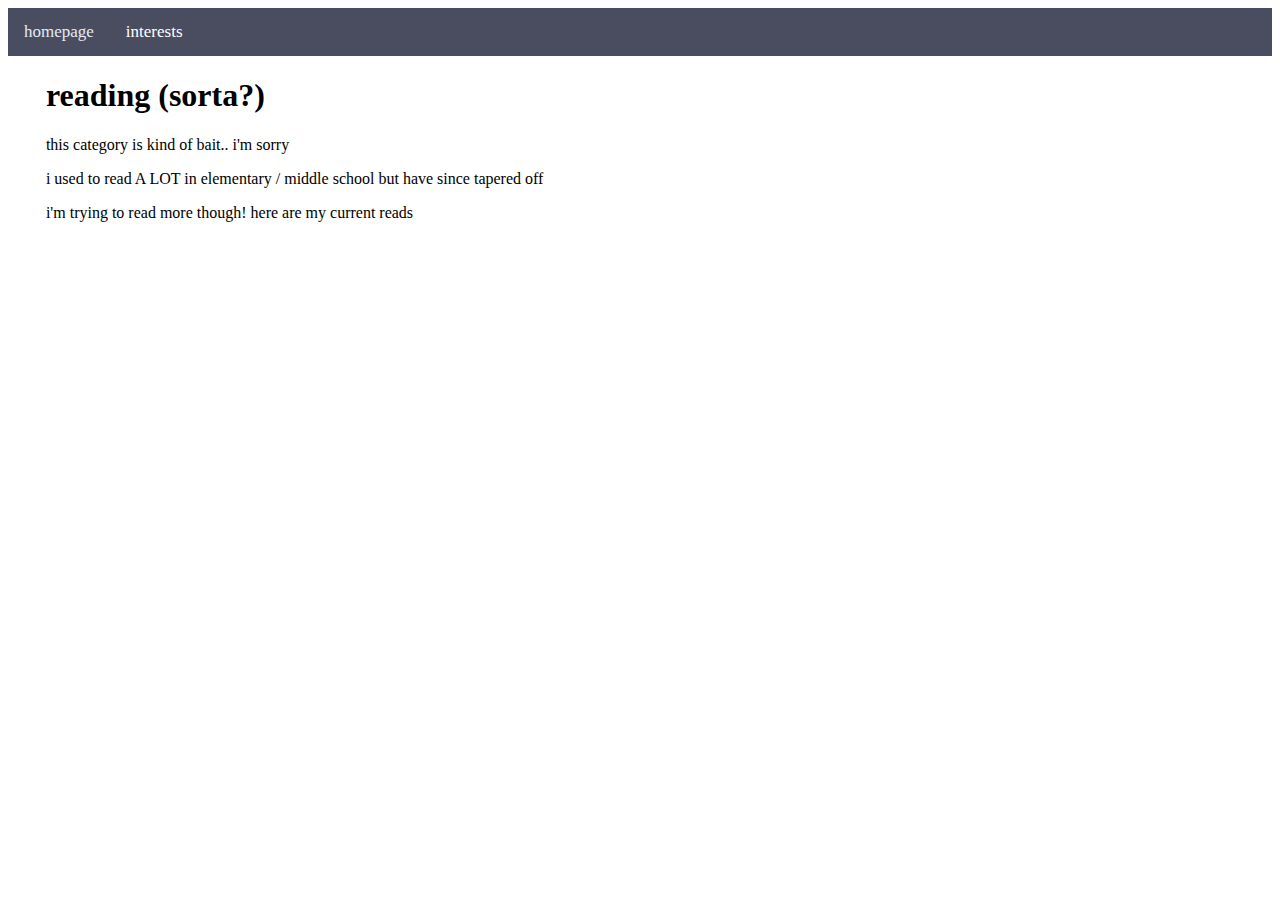
==== html/interests/reading.html @ d978487c "first commit" ====
<!DOCTYPE html>
<html>

<head>
  <meta charset="utf-8">
  <title></title>
  <!-- <meta name="author" content="emily">
  <meta name="description" content="">
  <meta name="viewport" content="width=device-width, initial-scale=1"> -->

  <link href="../../css/style.css" rel="stylesheet">
  <link rel="icon" href="../../imgs/miffy.png">
</head>

<body>
  <div class="navbar">
    <a href="../../index.html">homepage</a>
    <div class="dropdown">
      <button class="dropbtn">interests
      <i class="fa fa-caret-down"></i>
    </button>
    <div class="dropdown-content">
      <a class="active" href="./fitness.html">fitness</a>
    </div>
    </div>
    
  </div>
  <div class="left">
  <h1>reading (sorta?)</h1>
  <p>this category is kind of bait.. i'm sorry</p>
  <p>i used to read A LOT in elementary / middle school but have since tapered off</p>
  <p>i'm trying to read more though! here are my current reads</p>
  </div>
</body>

</html>
---- css/style.css ----
.navbar {
  background-color: #494D5F;
  overflow: hidden;
}

/* Style the links inside the navigation bar */
.navbar a {
  float: left;
  color: #E5EAF5;
  text-align: center;
  padding: 14px 16px;
  text-decoration: none;
  font-size: 17px;
}

/* Change the color of links on hover */
.navbar a:hover {
  background-color: #E5EAF5;
  color: black;
}

/* Add a color to the active/current link */
.navbar a.active {
  background-color: #8458B3;
  color: white;
}

/* The dropdown container */
.dropdown {
  float: left;
  overflow: hidden;
}

/* Dropdown button */
.dropdown .dropbtn {
  font-size: 17px;
  border: none;
  outline: none;
  color: white;
  padding: 14px 16px;
  background-color: inherit;
  font-family: inherit; /* Important for vertical align on mobile phones */
  margin: 0; /* Important for vertical align on mobile phones */
}

/* Add a red background color to navbar links on hover */
.navbar a:hover, .dropdown:hover .dropbtn {
  background-color: #D0BDF4;
}

/* Dropdown content (hidden by default) */
.dropdown-content {
  display: none;
  position: absolute;
  background-color: #f9f9f9;
  min-width: 160px;
  box-shadow: 0px 8px 16px 0px rgba(0,0,0,0.2);
  z-index: 1;
}

/* Links inside the dropdown */
.dropdown-content a {
  float: none;
  color: black;
  padding: 12px 16px;
  text-decoration: none;
  display: block;
  text-align: left;
}

/* Add a grey background color to dropdown links on hover */
.dropdown-content a:hover {
  background-color: #ddd;
}

/* Show the dropdown menu on hover */
.dropdown:hover .dropdown-content {
  display: block;
}

.typed-out{
  overflow: hidden;
  white-space: nowrap;
  width: 0;
  animation: typing 2.5s forwards;
}

.container {
  display: flex;
  padding-left: 3%;
}

.left{
  padding-left: 3%;
}

.stat{
  width: 33%;
  position: relative;
}

@keyframes typing {
  from { width: 0 }
  to { width: 100% }
}

.profile {
  height:auto;
  width:auto;
  max-width:300px;
  max-height:300px;
}

#picture {
  background-image: url('../imgs/pfp.jpg');
  width: 300px;
  height: 300px;
  background-size: cover;
  background-position: center;
  border-radius: 50%; /*Makes the div circular*/
  max-width: 300px;
  max-height: 300px;
  clip-path: circle(75x at 50% 50%);
}

#picture:hover {
  background-image: url('../imgs/coder.jpg');
  background-size: cover;
  background-position: center;
  border-radius: 50%; /* Keeps the hover image circular */
}

.gympic {
  background-size: cover;
  background-position: center;
  clip-path: circle();
  max-width: 300px;
  max-height: 300px;
}

.info{
  margin-top: auto;
  margin-left: 10%;
}
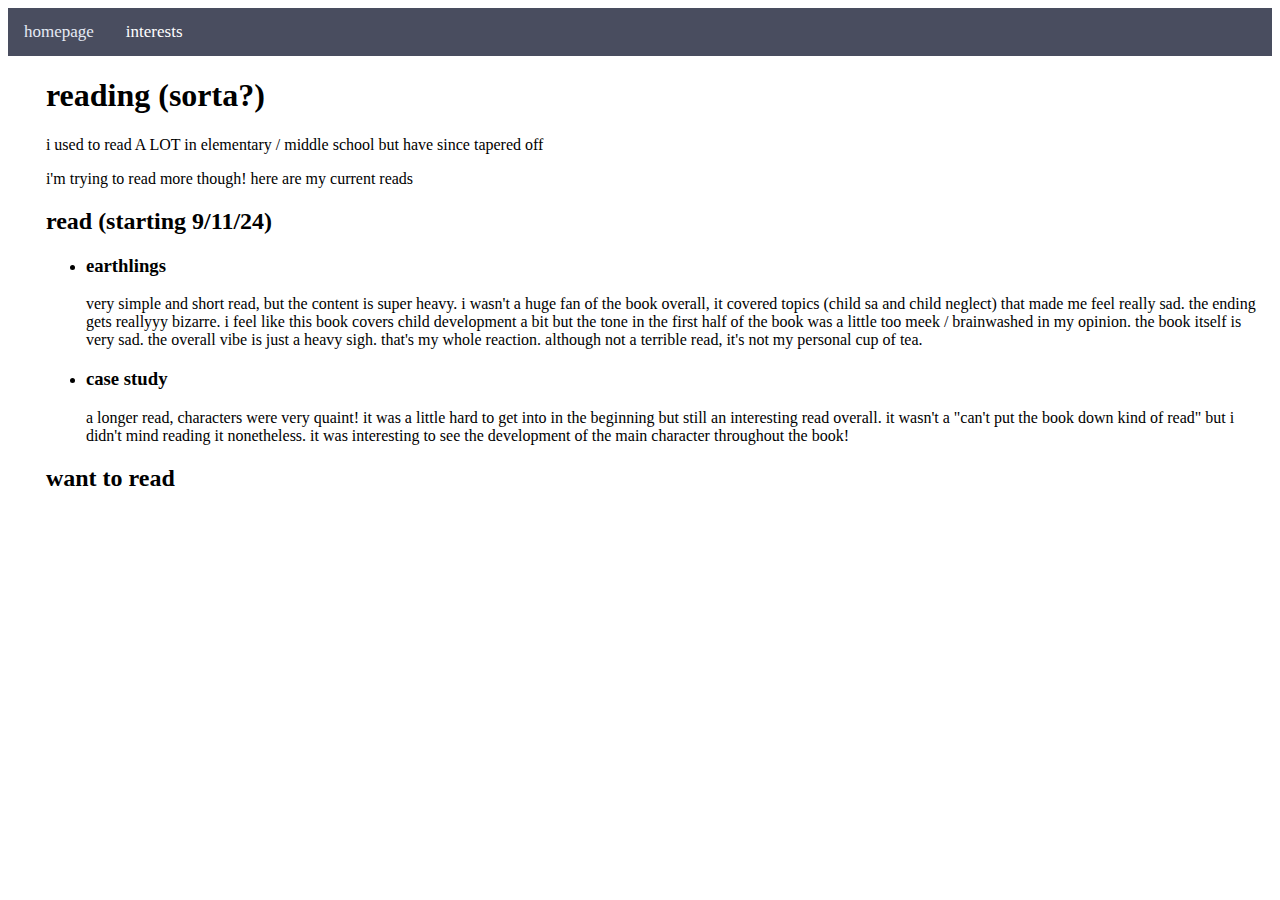
==== commit 54da53ab: "add new book" ====
--- a/html/interests/reading.html
+++ b/html/interests/reading.html
@@ -27,9 +27,30 @@
   </div>
   <div class="left">
   <h1>reading (sorta?)</h1>
-  <p>this category is kind of bait.. i'm sorry</p>
   <p>i used to read A LOT in elementary / middle school but have since tapered off</p>
   <p>i'm trying to read more though! here are my current reads</p>
+    <div>
+    <h2>read (starting 9/11/24)</h2>
+    <ul>
+      <li>
+        <h3>earthlings</h3>
+        <p>very simple and short read, but the content is super heavy. i wasn't a huge fan of the book overall, it covered topics (child sa and child neglect) that made me feel really sad.
+          the ending gets reallyyy bizarre. i feel like this book covers child development a bit but the tone in the first half of the book was a little too meek / brainwashed in my opinion.
+          the book itself is very sad. the overall vibe is just a heavy sigh. that's my whole reaction. although not a terrible read, it's not my personal cup of tea.
+        </p>
+      </li>
+      <li>
+        <h3>case study</h3>
+        <p>a longer read, characters were very quaint! it was a little hard to get into in the beginning but still an interesting read overall. it wasn't a "can't put the book down kind of read" but i didn't mind reading it nonetheless.
+          it was interesting to see the development of the main character throughout the book!
+        </p>
+      </li>
+    </ul>
+  </div>
+  <div>
+    <h2>want to read</h2>
+
+  </div>
   </div>
 </body>
 
